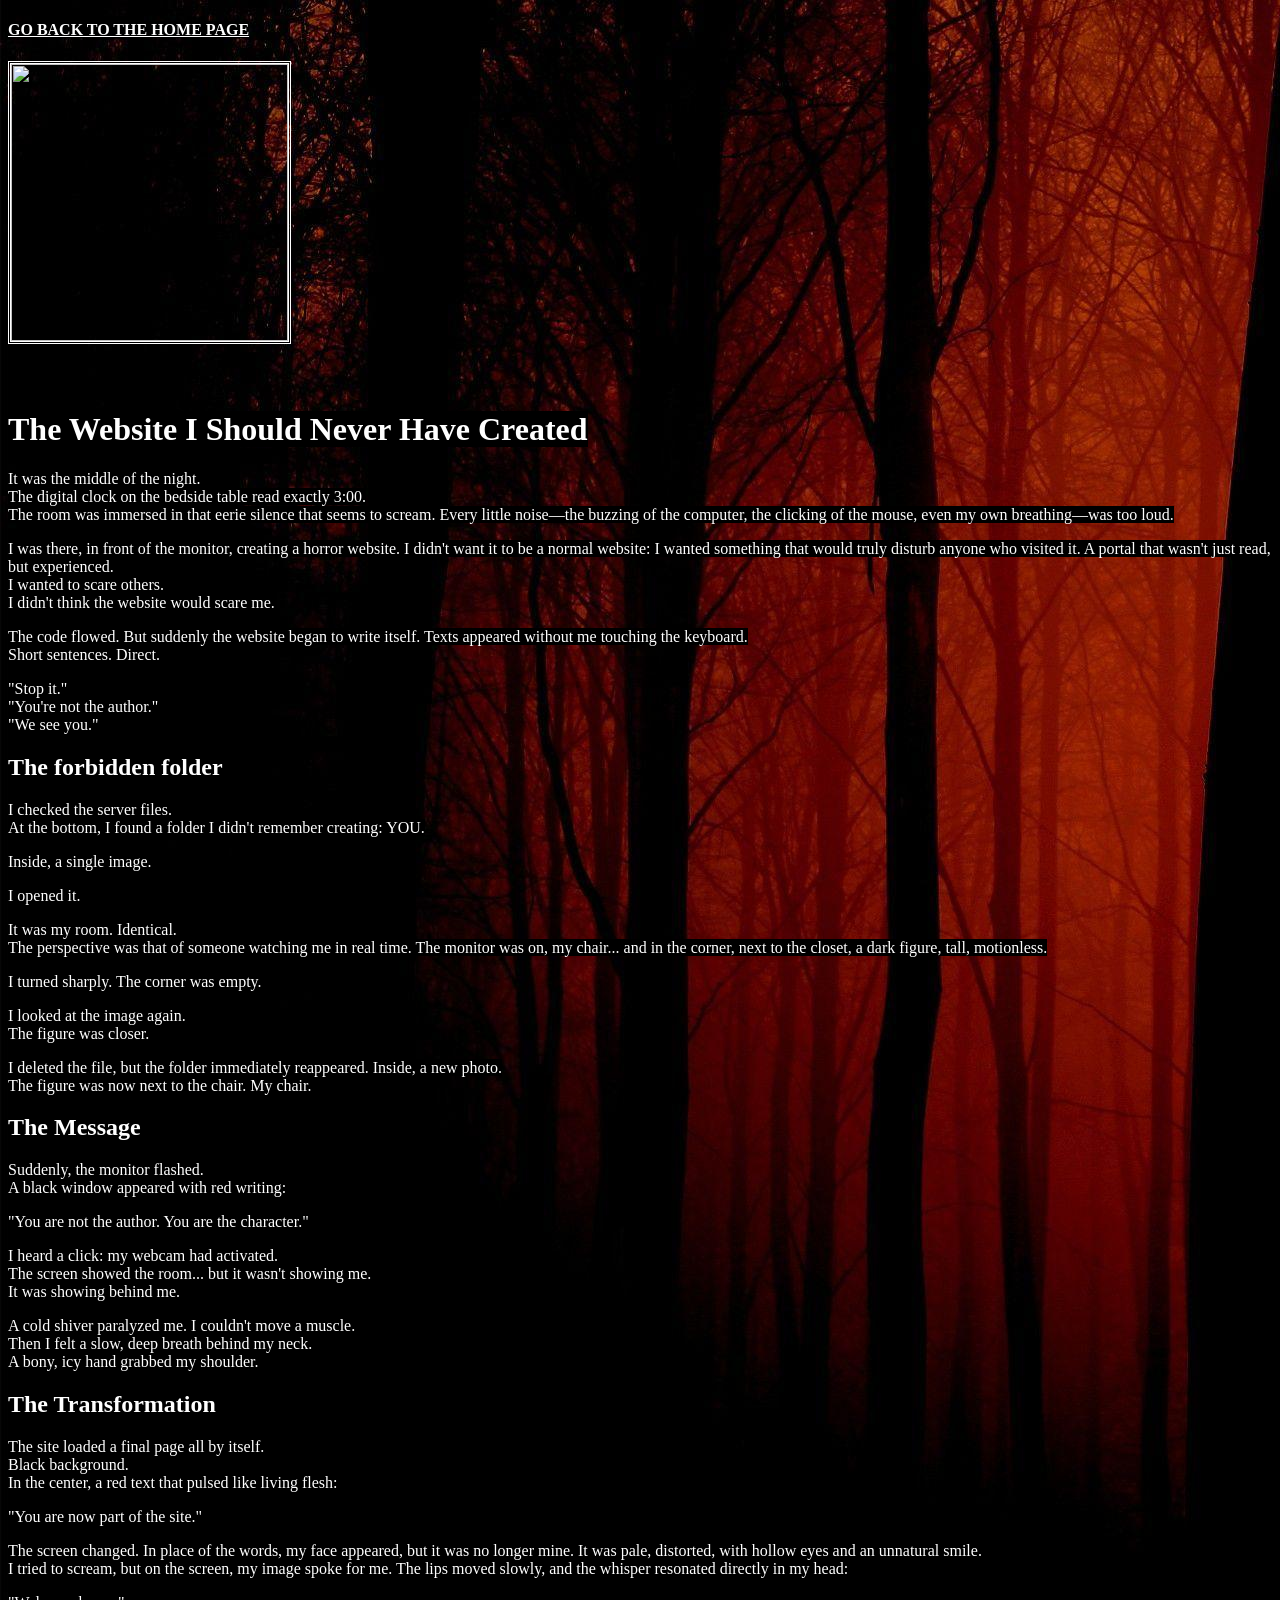
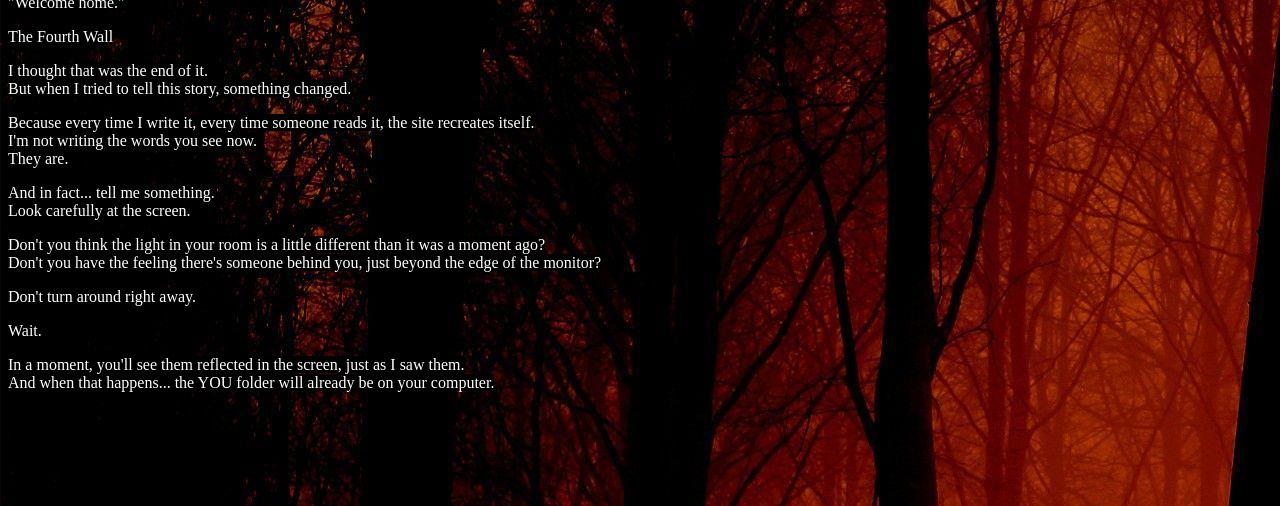
==== anthonytechh.html @ 3f5f463f "Update anthonytechh.html" ====
<!DOCTYPE html>
<html>
<head>
  <title>Duster Creepypasta's</title>
  <link rel="icon" type="image/x-icon" href="/duster-creepypasta-collection/favicon.ico">
</head>
<body>
  <head>
<meta name="viewport" content="width=device-width, initial-scale=1">
</head>
      <style>
body {
  background-image: url('background.jpg');
}
</style>
<h4><span style="color: #ffffff;"><a style="color: #ffffff;" href="/duster-creepypasta-collection"><span style="color: #ffffff;"><span style="background-color: #000000;">GO BACK TO THE HOME PAGE</span></span></a></span></h4>
<h1><span style="color: #ffffff;"><img style="border-style: double; float: left;" src="https://i.ibb.co/nqG6rrvx/9939-dark-scary-anime-1.png" width="277" height="277" /></span></h1>
<h1>&nbsp;</h1>
<h1>&nbsp;</h1>
<h1>&nbsp;</h1>
<h1>&nbsp;</h1>
<h1>&nbsp;</h1>
<h1>&nbsp;</h1>
<h1><span style="background-color: #000000; color: #ffffff;">The Website I Should Never Have Created</span></h1>
<p><span style="background-color: #000000; color: #ffffff;">It was the middle of the night.</span><br /><span style="background-color: #000000; color: #ffffff;">The digital clock on the bedside table read exactly 3:00.</span><br /><span style="background-color: #000000; color: #ffffff;">The room was immersed in that eerie silence that seems to scream. Every little noise&mdash;the buzzing of the computer, the clicking of the mouse, even my own breathing&mdash;was too loud.</span></p>
<p><span style="background-color: #000000; color: #ffffff;">I was there, in front of the monitor, creating a horror website. I didn't want it to be a normal website: I wanted something that would truly disturb anyone who visited it. A portal that wasn't just read, but experienced.</span><br /><span style="background-color: #000000; color: #ffffff;">I wanted to scare others.</span><br /><span style="background-color: #000000; color: #ffffff;">I didn't think the website would scare me.</span></p>
<p><span style="background-color: #000000; color: #ffffff;">The code flowed. But suddenly the website began to write itself. Texts appeared without me touching the keyboard.</span><br /><span style="background-color: #000000; color: #ffffff;">Short sentences. Direct.</span></p>
<p><span style="background-color: #000000; color: #ffffff;">"Stop it."</span><br /><span style="background-color: #000000; color: #ffffff;">"You're not the author."</span><br /><span style="background-color: #000000; color: #ffffff;">"We see you."</span></p>
<h2><span style="background-color: #000000; color: #ffffff;">The forbidden folder</span></h2>
<p><span style="background-color: #000000; color: #ffffff;">I checked the server files.</span><br /><span style="background-color: #000000; color: #ffffff;">At the bottom, I found a folder I didn't remember creating: YOU.</span></p>
<p><span style="background-color: #000000; color: #ffffff;">Inside, a single image.</span></p>
<p><span style="background-color: #000000; color: #ffffff;">I opened it.</span></p>
<p><span style="background-color: #000000; color: #ffffff;">It was my room. Identical.</span><br /><span style="background-color: #000000; color: #ffffff;">The perspective was that of someone watching me in real time. The monitor was on, my chair... and in the corner, next to the closet, a dark figure, tall, motionless.</span></p>
<p><span style="background-color: #000000; color: #ffffff;">I turned sharply. The corner was empty.</span></p>
<p><span style="background-color: #000000; color: #ffffff;">I looked at the image again.</span><br /><span style="background-color: #000000; color: #ffffff;">The figure was closer.</span></p>
<p><span style="background-color: #000000; color: #ffffff;">I deleted the file, but the folder immediately reappeared. Inside, a new photo.</span><br /><span style="background-color: #000000; color: #ffffff;">The figure was now next to the chair. My chair.</span></p>
<h2><span style="background-color: #000000; color: #ffffff;">The Message</span></h2>
<p><span style="background-color: #000000; color: #ffffff;">Suddenly, the monitor flashed.</span><br /><span style="background-color: #000000; color: #ffffff;">A black window appeared with red writing:</span></p>
<p><span style="background-color: #000000; color: #ffffff;">"You are not the author. You are the character."</span></p>
<p><span style="background-color: #000000; color: #ffffff;">I heard a click: my webcam had activated.</span><br /><span style="background-color: #000000; color: #ffffff;">The screen showed the room... but it wasn't showing me.</span><br /><span style="background-color: #000000; color: #ffffff;">It was showing behind me.</span></p>
<p><span style="background-color: #000000; color: #ffffff;">A cold shiver paralyzed me. I couldn't move a muscle.</span><br /><span style="background-color: #000000; color: #ffffff;">Then I felt a slow, deep breath behind my neck.</span><br /><span style="background-color: #000000; color: #ffffff;">A bony, icy hand grabbed my shoulder.</span></p>
<h2><span style="background-color: #000000; color: #ffffff;">The Transformation</span></h2>
<p><span style="background-color: #000000; color: #ffffff;">The site loaded a final page all by itself.</span><br /><span style="background-color: #000000; color: #ffffff;">Black background.</span><br /><span style="background-color: #000000; color: #ffffff;">In the center, a red text that pulsed like living flesh:</span></p>
<p><span style="background-color: #000000; color: #ffffff;">"You are now part of the site."</span></p>
<p><span style="background-color: #000000; color: #ffffff;">The screen changed. In place of the words, my face appeared, but it was no longer mine. It was pale, distorted, with hollow eyes and an unnatural smile.</span><br /><span style="background-color: #000000; color: #ffffff;">I tried to scream, but on the screen, my image spoke for me. The lips moved slowly, and the whisper resonated directly in my head:</span></p>
<p><span style="background-color: #000000; color: #ffffff;">"Welcome home."</span></p>
<p><span style="background-color: #000000; color: #ffffff;">The Fourth Wall</span></p>
<p><span style="background-color: #000000; color: #ffffff;">I thought that was the end of it.</span><br /><span style="background-color: #000000; color: #ffffff;">But when I tried to tell this story, something changed.</span></p>
<p><span style="background-color: #000000; color: #ffffff;">Because every time I write it, every time someone reads it, the site recreates itself.</span><br /><span style="background-color: #000000; color: #ffffff;">I'm not writing the words you see now.</span><br /><span style="background-color: #000000; color: #ffffff;">They are.</span></p>
<p><span style="background-color: #000000; color: #ffffff;">And in fact... tell me something.</span><br /><span style="background-color: #000000; color: #ffffff;">Look carefully at the screen.</span></p>
<p><span style="background-color: #000000; color: #ffffff;">Don't you think the light in your room is a little different than it was a moment ago?</span><br /><span style="background-color: #000000; color: #ffffff;">Don't you have the feeling there's someone behind you, just beyond the edge of the monitor?</span></p>
<p><span style="background-color: #000000; color: #ffffff;">Don't turn around right away.</span></p>
<p><span style="background-color: #000000; color: #ffffff;">Wait.</span></p>
<p><span style="background-color: #000000; color: #ffffff;">In a moment, you'll see them reflected in the screen, just as I saw them.</span><br /><span style="background-color: #000000; color: #ffffff;">And when that happens... the YOU folder will already be on your computer.</span></p>
<h1>&nbsp;</h1>
<p>&nbsp;</p>
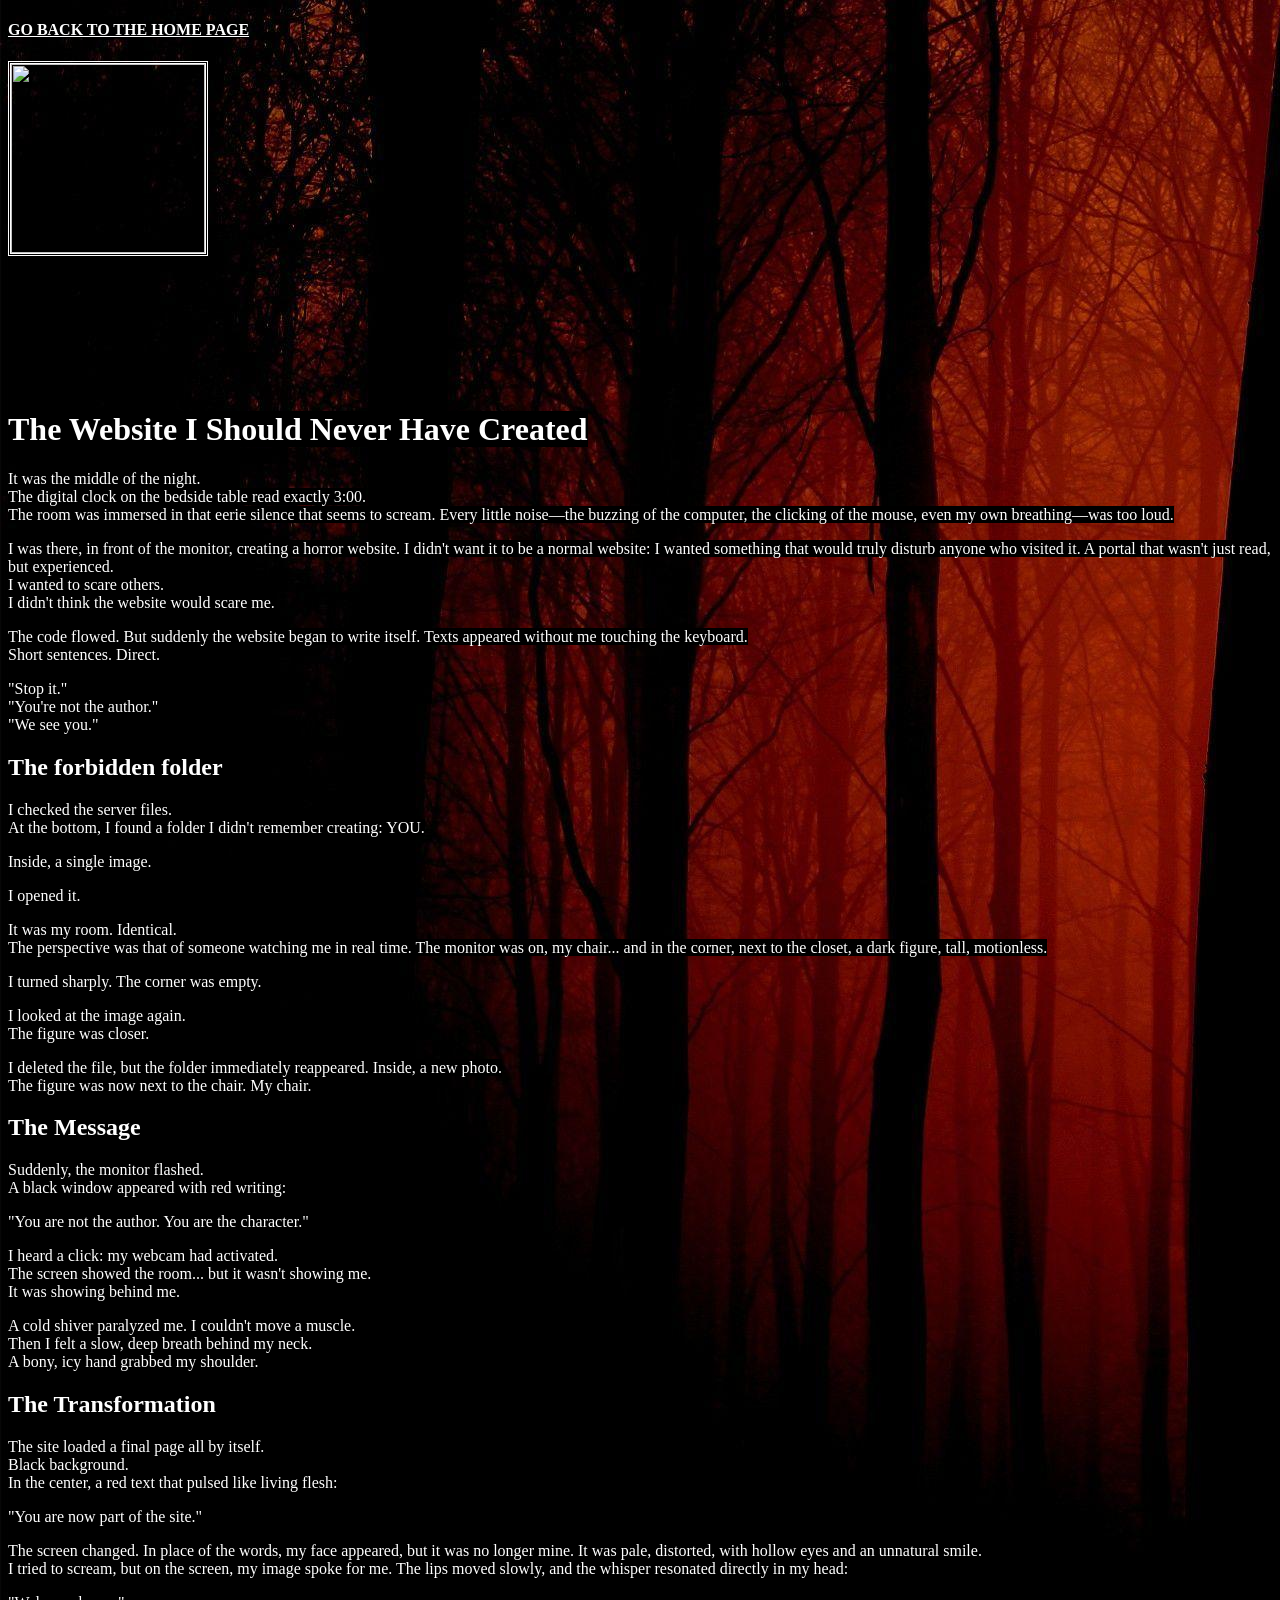
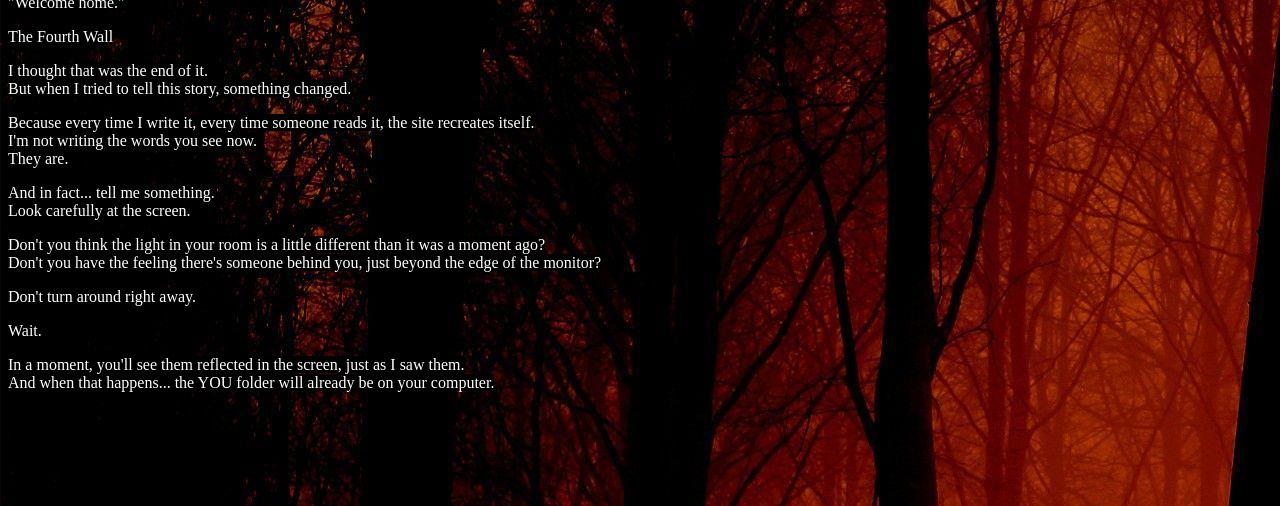
==== commit 071b2f79: "Update anthonytechh.html" ====
--- a/anthonytechh.html
+++ b/anthonytechh.html
@@ -3,18 +3,16 @@
 <head>
   <title>Duster Creepypasta's</title>
   <link rel="icon" type="image/x-icon" href="/duster-creepypasta-collection/favicon.ico">
+  <meta name="viewport" content="width=device-width, initial-scale=1">
 </head>
 <body>
-  <head>
-<meta name="viewport" content="width=device-width, initial-scale=1">
-</head>
-      <style>
+<style>
 body {
   background-image: url('background.jpg');
 }
 </style>
 <h4><span style="color: #ffffff;"><a style="color: #ffffff;" href="/duster-creepypasta-collection"><span style="color: #ffffff;"><span style="background-color: #000000;">GO BACK TO THE HOME PAGE</span></span></a></span></h4>
-<h1><span style="color: #ffffff;"><img style="border-style: double; float: left;" src="https://i.ibb.co/nqG6rrvx/9939-dark-scary-anime-1.png" width="277" height="277" /></span></h1>
+<h1><span style="color: #ffffff;"><img style="border-style: double; float: left;" src="https://i.ibb.co/nqG6rrvx/9939-dark-scary-anime-1.png" width="194" height="189" /></span></h1>
 <h1>&nbsp;</h1>
 <h1>&nbsp;</h1>
 <h1>&nbsp;</h1>
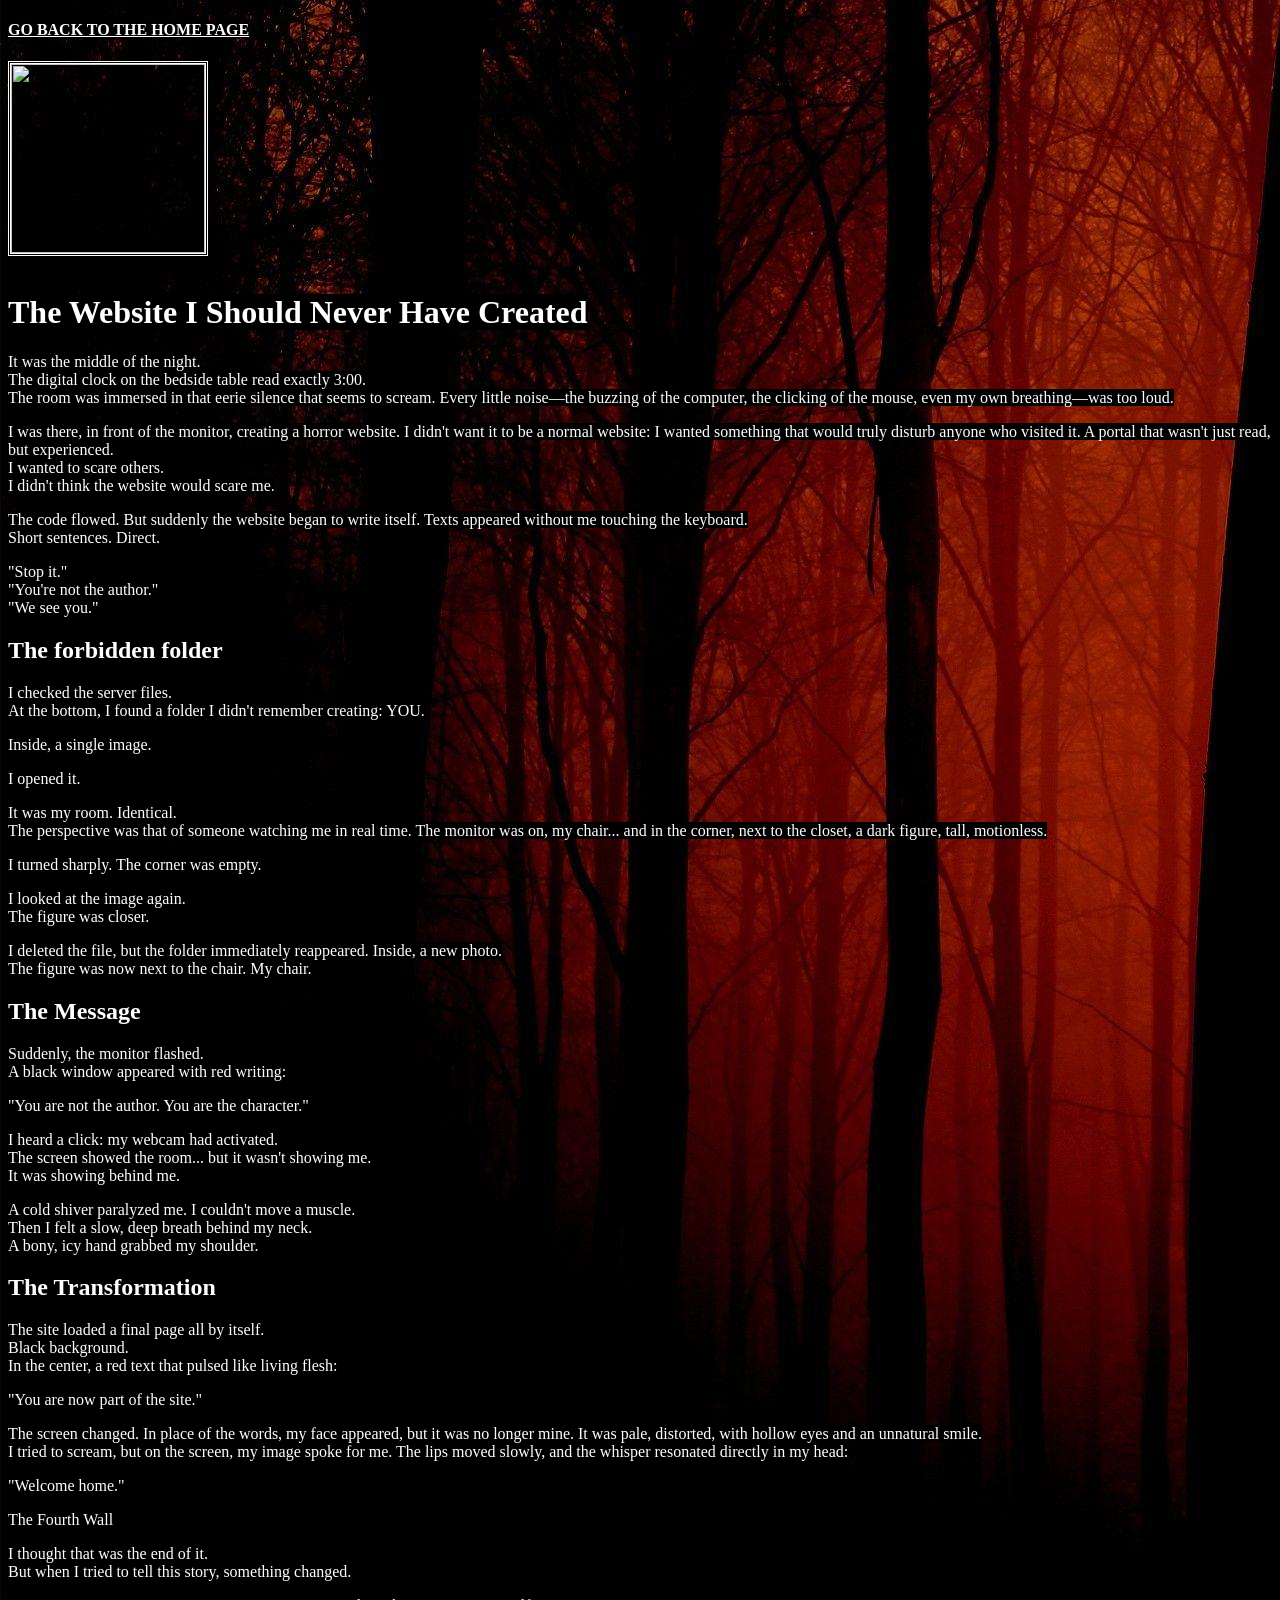
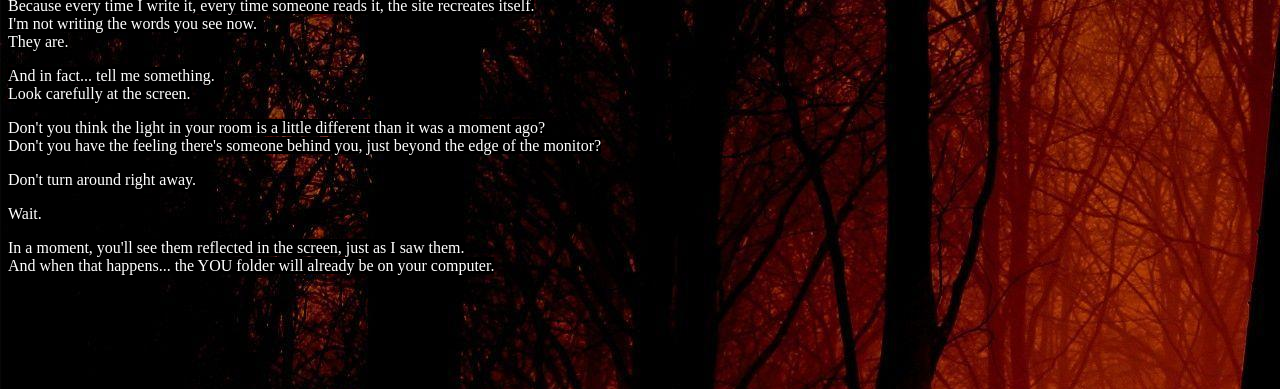
==== commit 6b4e717a: "Update anthonytechh.html" ====
--- a/anthonytechh.html
+++ b/anthonytechh.html
@@ -13,8 +13,6 @@
 </style>
 <h4><span style="color: #ffffff;"><a style="color: #ffffff;" href="/duster-creepypasta-collection"><span style="color: #ffffff;"><span style="background-color: #000000;">GO BACK TO THE HOME PAGE</span></span></a></span></h4>
 <h1><span style="color: #ffffff;"><img style="border-style: double; float: left;" src="https://i.ibb.co/nqG6rrvx/9939-dark-scary-anime-1.png" width="194" height="189" /></span></h1>
-<h1>&nbsp;</h1>
-<h1>&nbsp;</h1>
 <h1>&nbsp;</h1>
 <h1>&nbsp;</h1>
 <h1>&nbsp;</h1>
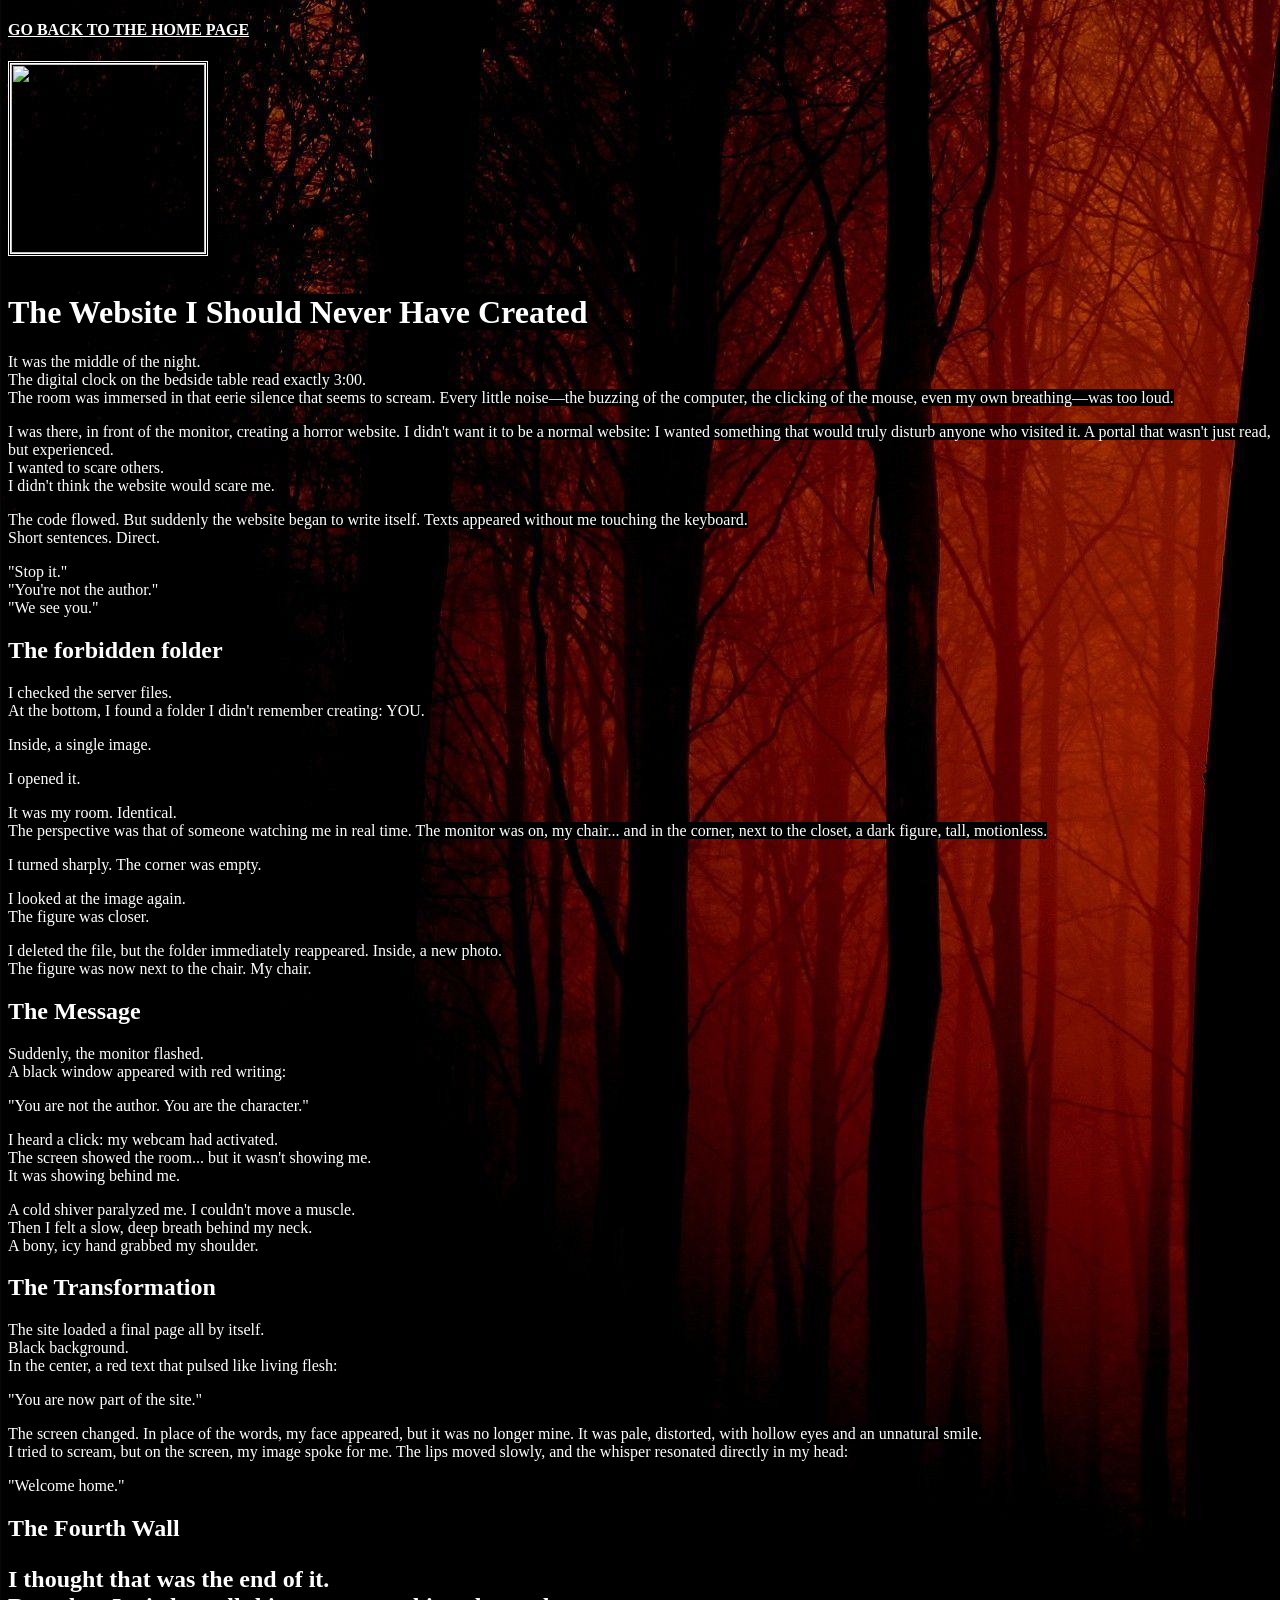
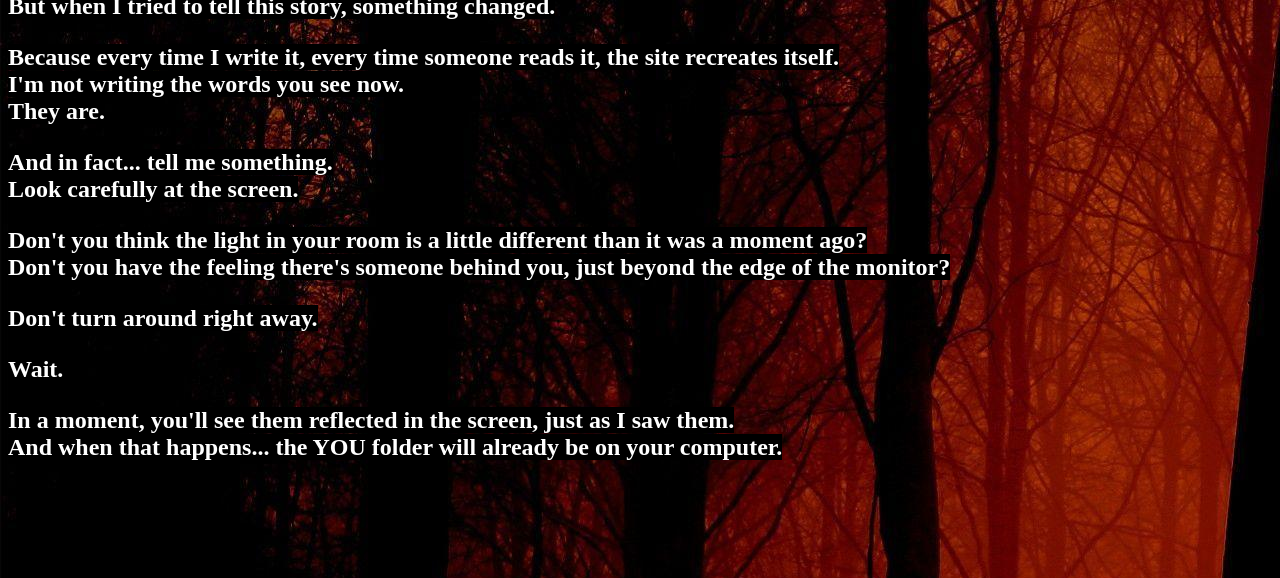
==== commit bcdd6b11: "Update anthonytechh.html" ====
--- a/anthonytechh.html
+++ b/anthonytechh.html
@@ -40,7 +40,7 @@
 <p><span style="background-color: #000000; color: #ffffff;">"You are now part of the site."</span></p>
 <p><span style="background-color: #000000; color: #ffffff;">The screen changed. In place of the words, my face appeared, but it was no longer mine. It was pale, distorted, with hollow eyes and an unnatural smile.</span><br /><span style="background-color: #000000; color: #ffffff;">I tried to scream, but on the screen, my image spoke for me. The lips moved slowly, and the whisper resonated directly in my head:</span></p>
 <p><span style="background-color: #000000; color: #ffffff;">"Welcome home."</span></p>
-<p><span style="background-color: #000000; color: #ffffff;">The Fourth Wall</span></p>
+<h2><span style="background-color: #000000; color: #ffffff;">The Fourth Wall</span></p>
 <p><span style="background-color: #000000; color: #ffffff;">I thought that was the end of it.</span><br /><span style="background-color: #000000; color: #ffffff;">But when I tried to tell this story, something changed.</span></p>
 <p><span style="background-color: #000000; color: #ffffff;">Because every time I write it, every time someone reads it, the site recreates itself.</span><br /><span style="background-color: #000000; color: #ffffff;">I'm not writing the words you see now.</span><br /><span style="background-color: #000000; color: #ffffff;">They are.</span></p>
 <p><span style="background-color: #000000; color: #ffffff;">And in fact... tell me something.</span><br /><span style="background-color: #000000; color: #ffffff;">Look carefully at the screen.</span></p>
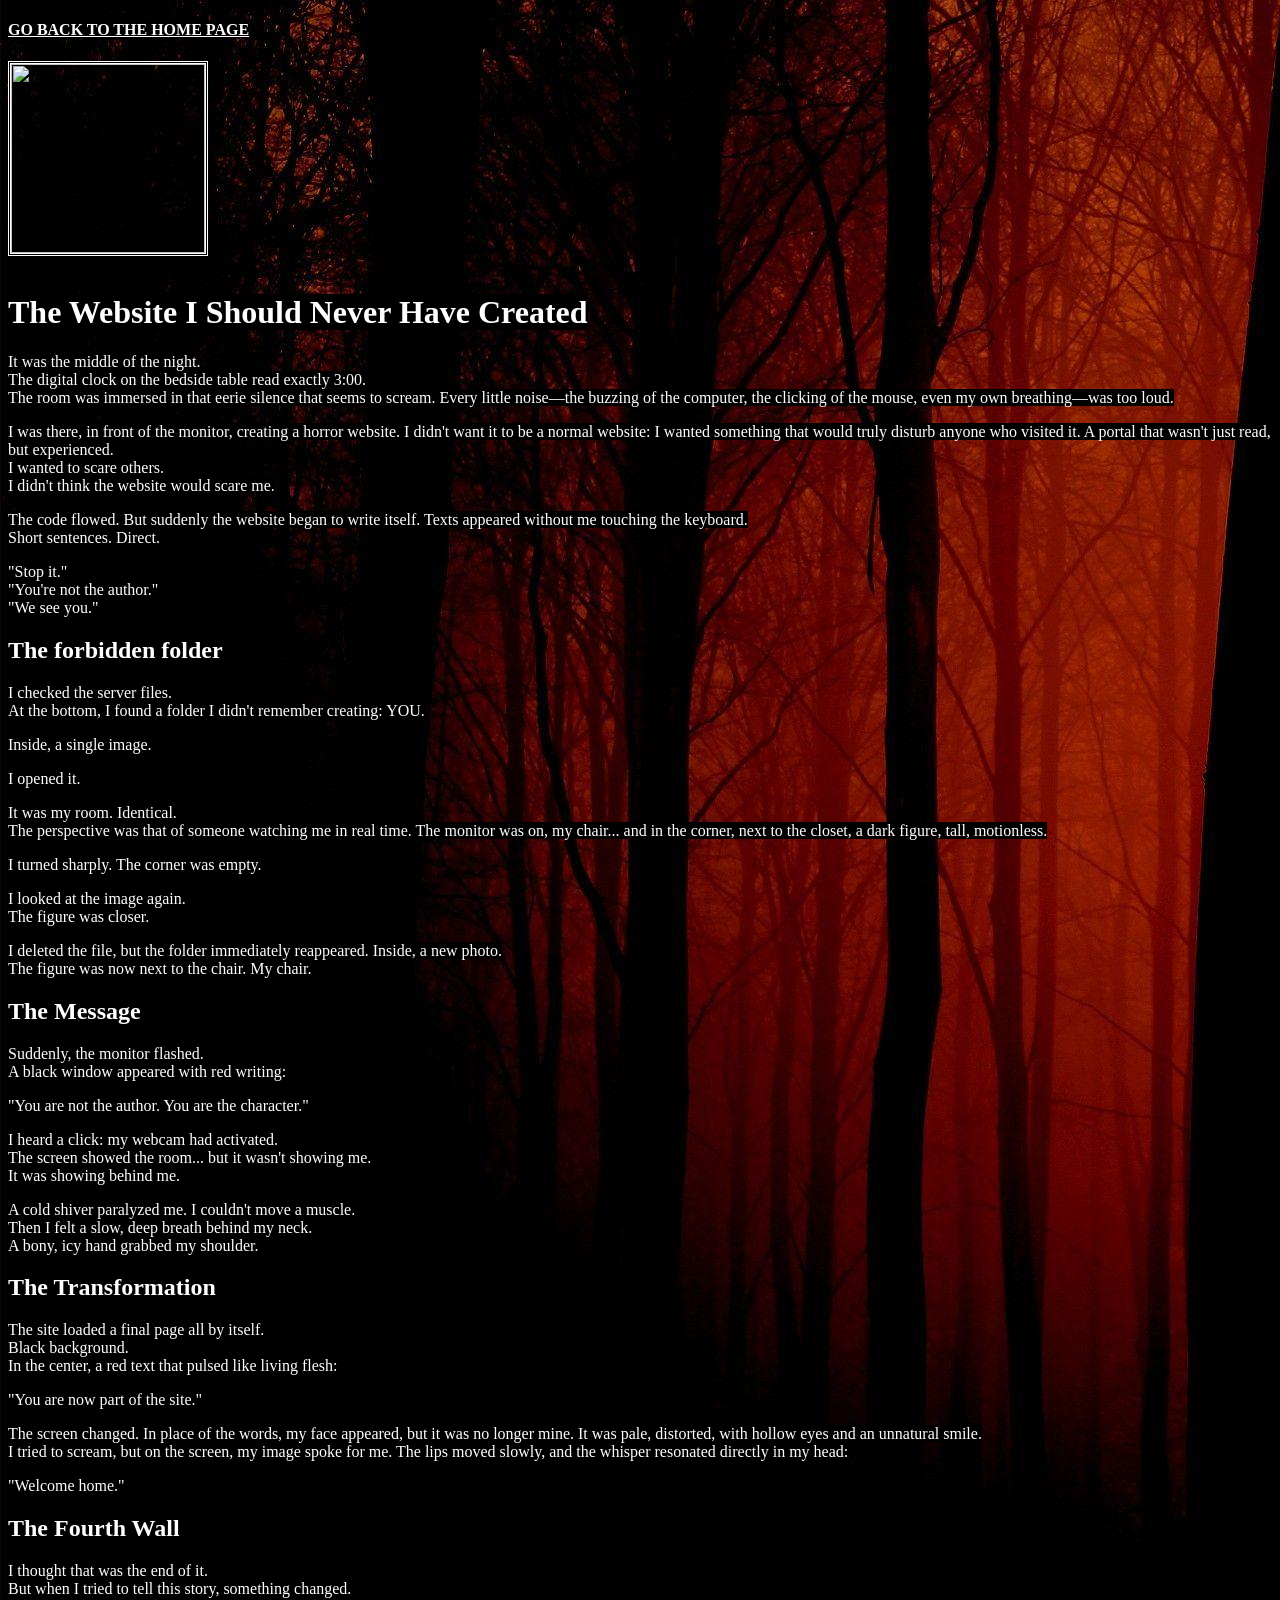
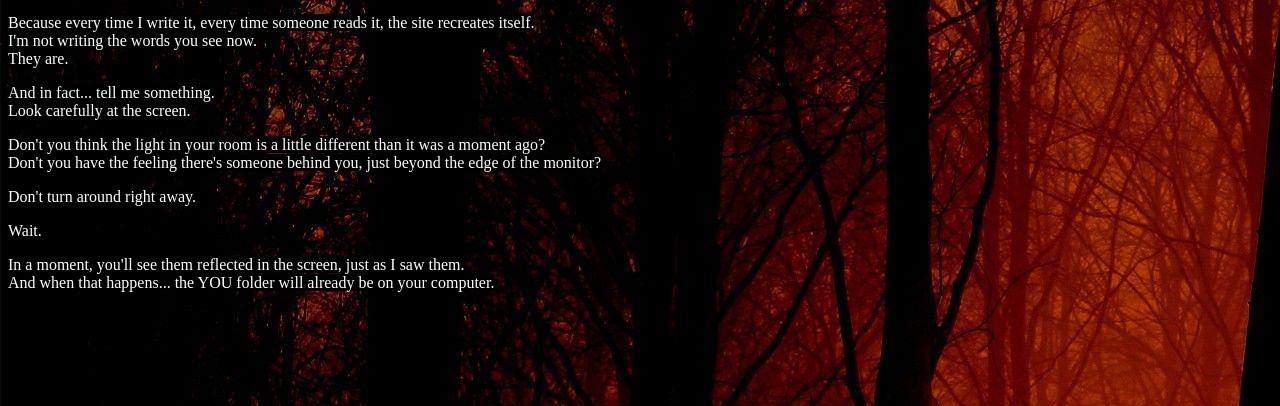
==== commit a1559546: "Update anthonytechh.html" ====
--- a/anthonytechh.html
+++ b/anthonytechh.html
@@ -40,7 +40,7 @@
 <p><span style="background-color: #000000; color: #ffffff;">"You are now part of the site."</span></p>
 <p><span style="background-color: #000000; color: #ffffff;">The screen changed. In place of the words, my face appeared, but it was no longer mine. It was pale, distorted, with hollow eyes and an unnatural smile.</span><br /><span style="background-color: #000000; color: #ffffff;">I tried to scream, but on the screen, my image spoke for me. The lips moved slowly, and the whisper resonated directly in my head:</span></p>
 <p><span style="background-color: #000000; color: #ffffff;">"Welcome home."</span></p>
-<h2><span style="background-color: #000000; color: #ffffff;">The Fourth Wall</span></p>
+<h2><span style="background-color: #000000; color: #ffffff;">The Fourth Wall</span></h2>
 <p><span style="background-color: #000000; color: #ffffff;">I thought that was the end of it.</span><br /><span style="background-color: #000000; color: #ffffff;">But when I tried to tell this story, something changed.</span></p>
 <p><span style="background-color: #000000; color: #ffffff;">Because every time I write it, every time someone reads it, the site recreates itself.</span><br /><span style="background-color: #000000; color: #ffffff;">I'm not writing the words you see now.</span><br /><span style="background-color: #000000; color: #ffffff;">They are.</span></p>
 <p><span style="background-color: #000000; color: #ffffff;">And in fact... tell me something.</span><br /><span style="background-color: #000000; color: #ffffff;">Look carefully at the screen.</span></p>
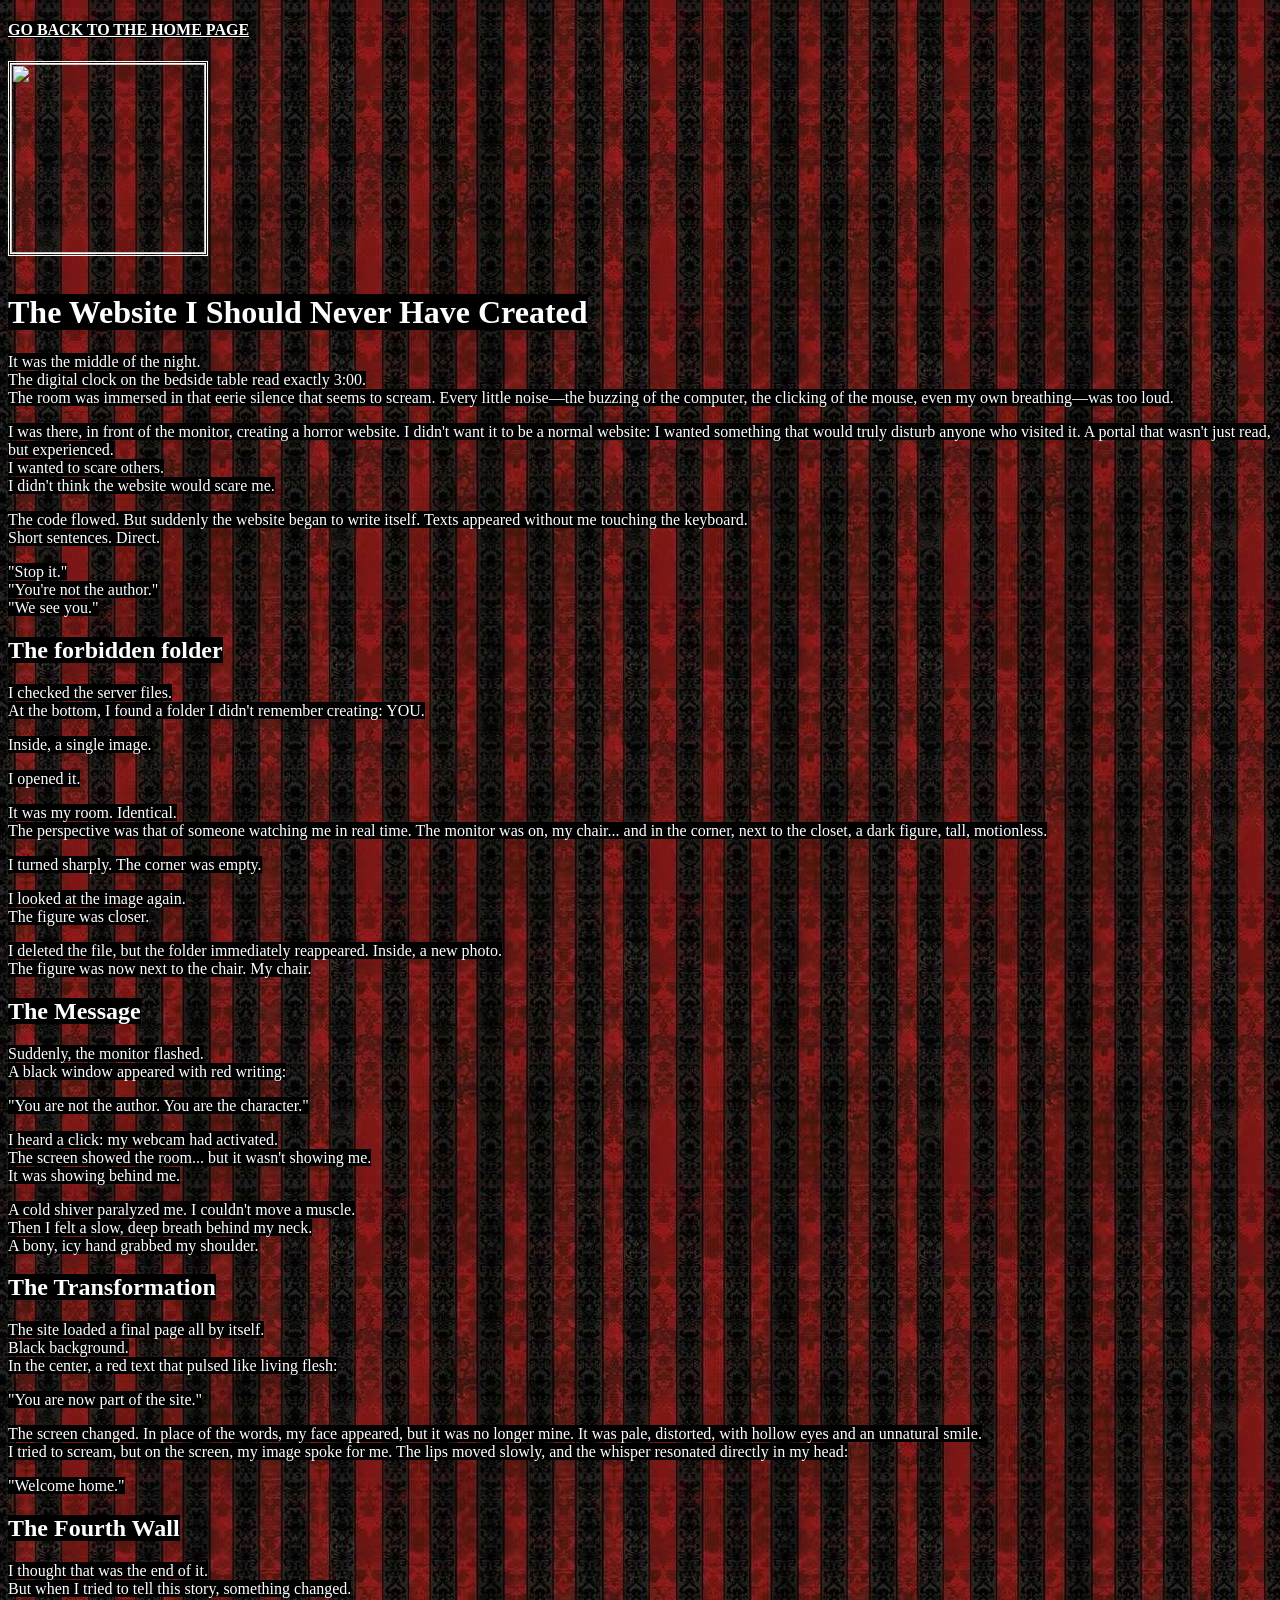
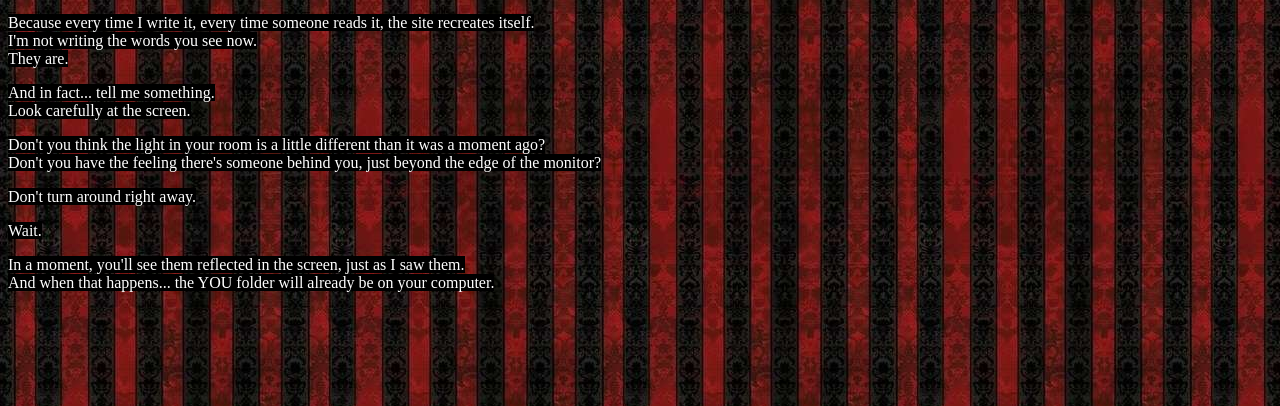
==== commit 5ed161af: "Update anthonytechh.html" ====
--- a/anthonytechh.html
+++ b/anthonytechh.html
@@ -8,7 +8,7 @@
 <body>
 <style>
 body {
-  background-image: url('background.jpg');
+  background-image: url('background_site.jpg');
 }
 </style>
 <h4><span style="color: #ffffff;"><a style="color: #ffffff;" href="/duster-creepypasta-collection"><span style="color: #ffffff;"><span style="background-color: #000000;">GO BACK TO THE HOME PAGE</span></span></a></span></h4>
